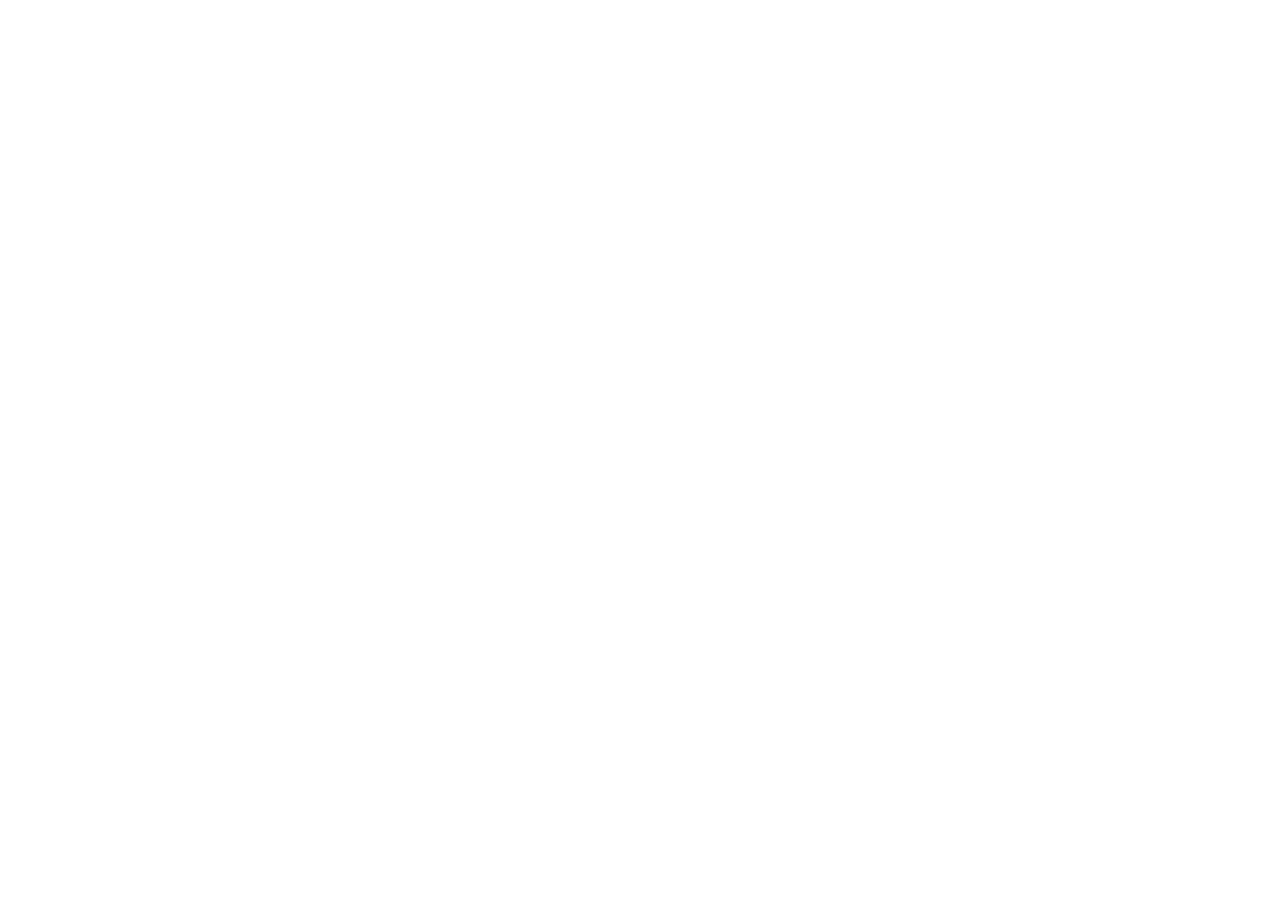
==== carrito.html @ 845dabdc "Estructura de Carpetas" ====
<!DOCTYPE html>
<html lang="es">
<head>
    <meta charset="UTF-8">
    <meta name="viewport" content="width=device-width, initial-scale=1.0">
    <title>SonidoTotal</title>
    <link rel="stylesheet" href="./css/style.css">
    <link rel="shortcut icon" href="./favicon/favicon.ico" type="image/x-icon">
    <link href="https://cdn.jsdelivr.net/npm/bootstrap@5.3.2/dist/css/bootstrap.min.css" rel="stylesheet" integrity="sha384-T3c6CoIi6uLrA9TneNEoa7RxnatzjcDSCmG1MXxSR1GAsXEV/Dwwykc2MPK8M2HN" crossorigin="anonymous">
</head>
<body>

    <script src="./js/carrito.js"></script>
    <script src="./js/script.js"></script>
    <script src="https://cdn.jsdelivr.net/npm/bootstrap@5.3.2/dist/js/bootstrap.bundle.min.js" integrity="sha384-C6RzsynM9kWDrMNeT87bh95OGNyZPhcTNXj1NW7RuBCsyN/o0jlpcV8Qyq46cDfL" crossorigin="anonymous"></script>
</body>
</html>
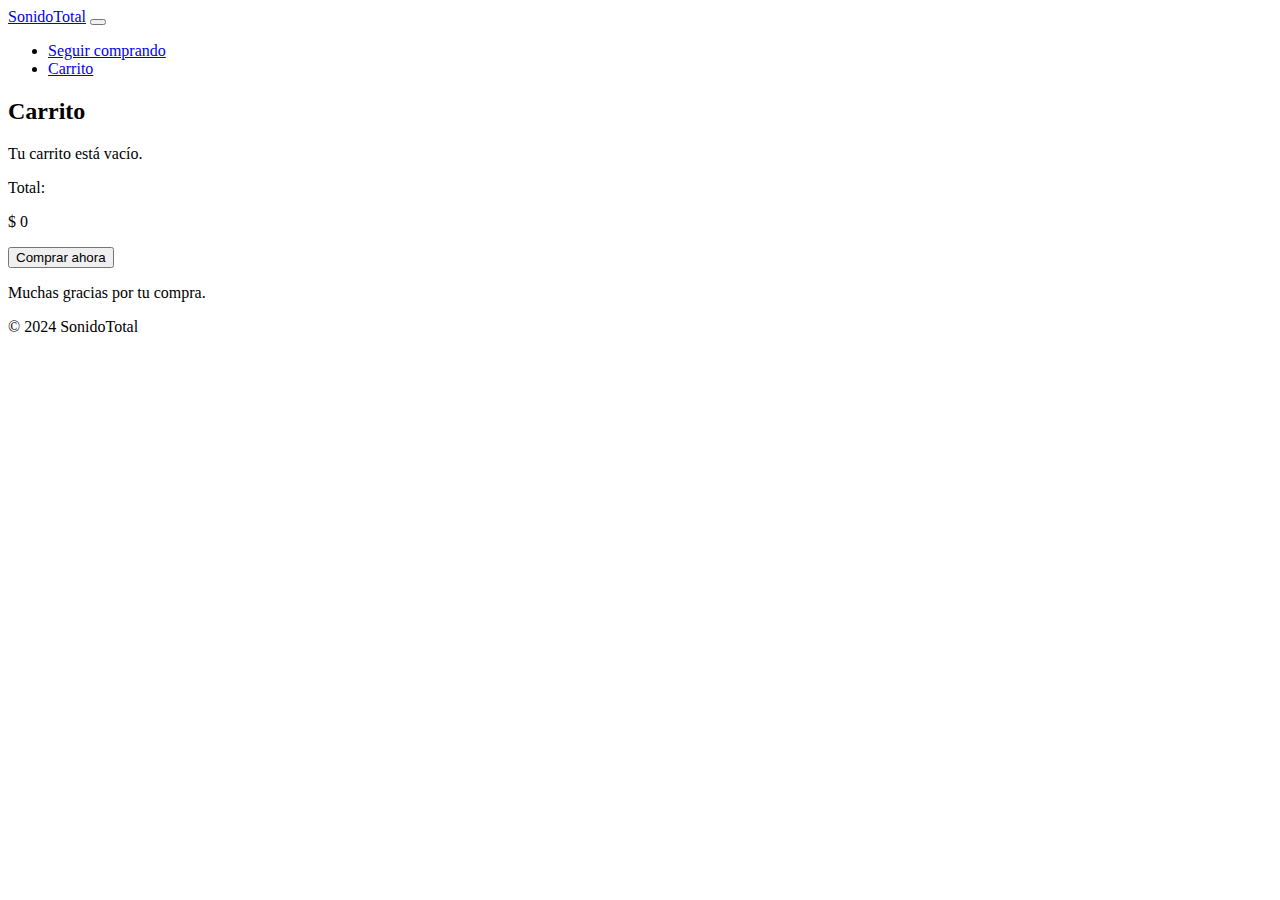
==== commit a3f75391: "Base de Inicio y Carrito" ====
--- a/carrito.html
+++ b/carrito.html
@@ -9,6 +9,51 @@
     <link href="https://cdn.jsdelivr.net/npm/bootstrap@5.3.2/dist/css/bootstrap.min.css" rel="stylesheet" integrity="sha384-T3c6CoIi6uLrA9TneNEoa7RxnatzjcDSCmG1MXxSR1GAsXEV/Dwwykc2MPK8M2HN" crossorigin="anonymous">
 </head>
 <body>
+    <header>
+        <nav class="navbar navbar-expand-lg">
+            <div class="container-fluid">
+                <a class="navbar-brand" href="./index.html">SonidoTotal</a>
+                <button class="navbar-toggler" type="button" data-bs-toggle="collapse" data-bs-target="#navbarNav" aria-controls="navbarNav" aria-expanded="false" aria-label="Toggle navigation">
+                    <span class="navbar-toggler-icon"></span>
+                </button>
+                <div class="collapse navbar-collapse" id="navbarNav">
+                    <ul class="navbar-nav">
+                        <li class="nav-item">
+                            <a class="nav-link" aria-current="page" href="./index.html">Seguir comprando</a>
+                        </li>
+                        <li class="nav-item">
+                            <a class="nav-link boton-carrito" href="#carrito">Carrito</a>
+                        </li>
+                    </ul>
+                </div>
+            </div>
+        </nav>
+    </header>
+
+    <main>
+        <div class="separador">
+            <h2 id="carrito">Carrito</h2>
+        </div>
+
+        <div class="contenedor-carrito">
+            <p id="carrito-vacio" class="carrito-vacio">Tu carrito está vacío.</p>
+            <div id="carrito-productos" class="carrito-productos disabled">
+                <!-- Esto se va a rellenar con JS -->
+            </div>
+            <div id="carrito-acciones" class="carrito-acciones disabled">
+                <div class="carrito-acciones-total">
+                    <p>Total:</p>
+                    <p id="total">$ 0</p>
+                </div>
+                <button id="carrito-acciones-comprar" class="carrito-acciones-comprar">Comprar ahora</button>
+            </div>
+            <p id="carrito-comprado" class="carrito-comprado disabled">Muchas gracias por tu compra.</p>
+        </div>
+    </main>
+
+    <footer>
+        <p class="texto-footer">© 2024 SonidoTotal</p>
+    </footer>
 
     <script src="./js/carrito.js"></script>
     <script src="./js/script.js"></script>
